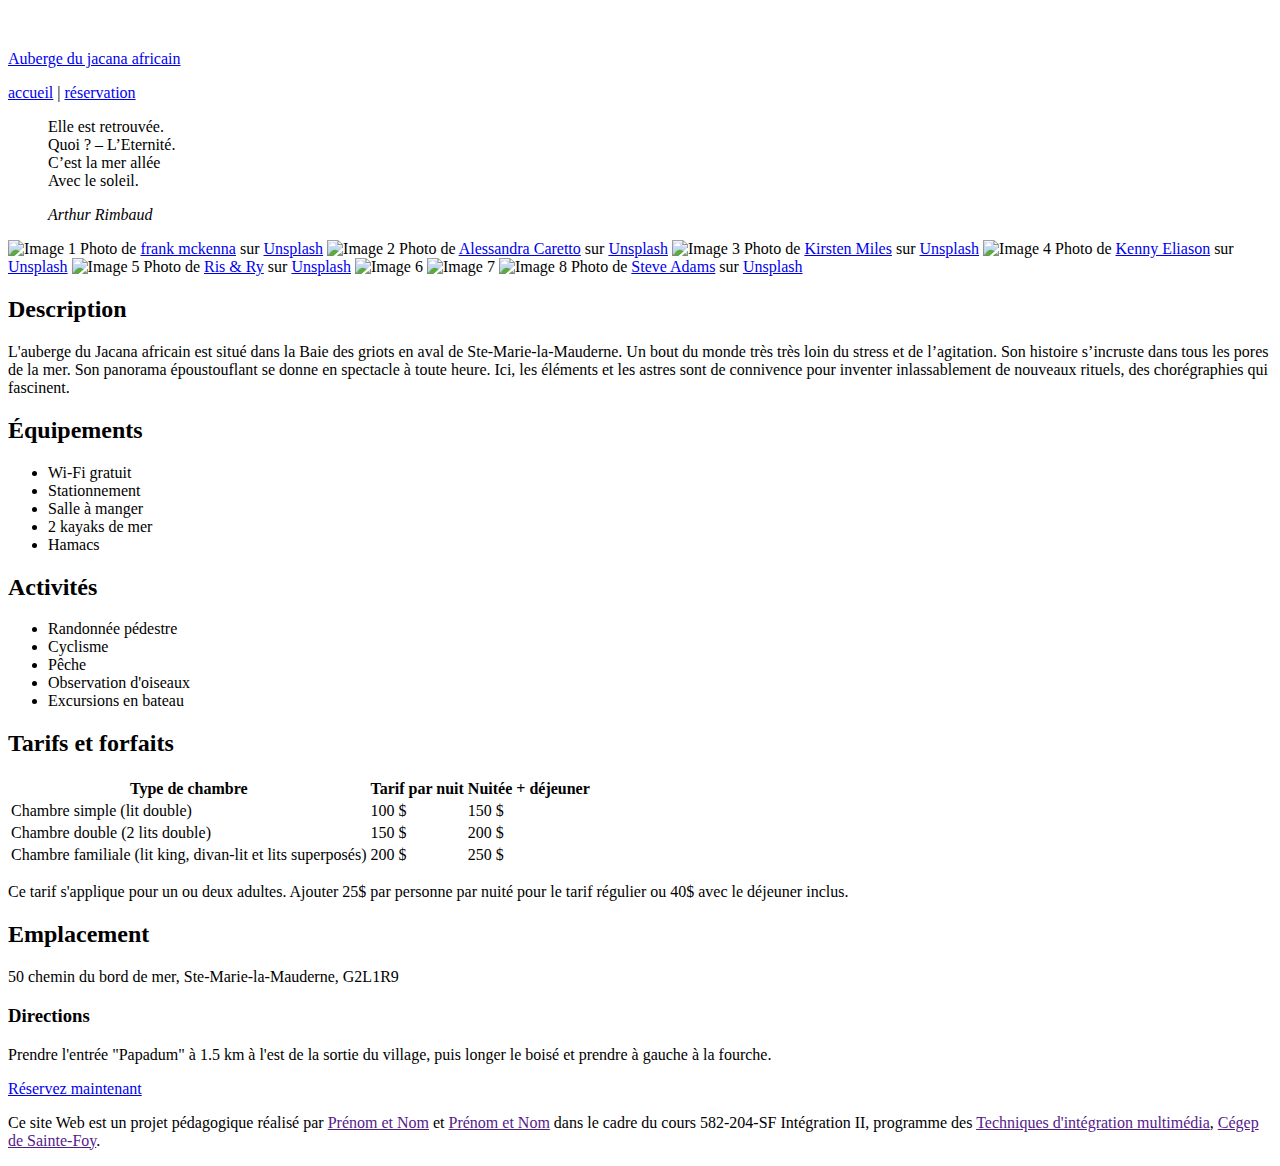
==== index.html @ 4b120c17 "TP 2 - volet 1" ====
<!DOCTYPE html>
<html lang="fr">

<head>
    <meta charset="UTF-8">
    <meta http-equiv="X-UA-Compatible" content="IE=edge">
    <meta name="viewport" content="width=device-width, initial-scale=1.0">

    <title>Auberge du jacana africain</title>

</head>

<body>
    <header>
        <a href="index.html">
            <p><img src="images/logo-jacana.png" alt=""></p>
            <p class="titre">Auberge du jacana africain</p>
        </a>
        <!-- Ajouter un menu : Accueil, Historique, Région, Contact, Réservation -->
        <p> <a href="index.html">accueil</a> | <a href="reservation/index.html">réservation</a> </p>
    </header>
    <blockquote>
        <p class="accroche">
            Elle est retrouvée. <br>
            Quoi ? – L’Eternité.<br>
            C’est la mer allée<br>
            Avec le soleil.
        </p>
        <cite>Arthur Rimbaud</cite>
    </blockquote>

    <div id="carrousel">

        <!-- C'est la mer allée avec le soleil. -->
        <!-- frank-mckenna-eXHeq48Z-Q4-unsplash -->
        <img src="image1.jpg" alt="Image 1">
        Photo de <a href="https://unsplash.com/@frankiefoto?utm_source=unsplash&utm_medium=referral&utm_content=creditCopyText">frank
            mckenna</a> sur <a href="https://unsplash.com/fr/s/photos/bord-de-mer?utm_source=unsplash&utm_medium=referral&utm_content=creditCopyText">Unsplash</a>

        <!-- La salle à manger. Déjeûner de 7h30 à 10h. -->
        <!-- alessandra-caretto-o3c-euNd_ZM-unsplash -->
        <img src="image2.jpg" alt="Image 2">
        Photo de <a href="https://unsplash.com/de/@alessandracaretto?utm_source=unsplash&utm_medium=referral&utm_content=creditCopyText">Alessandra
            Caretto</a> sur <a href="https://unsplash.com/fr/s/photos/chambre-chalet?utm_source=unsplash&utm_medium=referral&utm_content=creditCopyText">Unsplash</a>

        <!-- Une sortie en kayak de mer. -->
        <!-- kirsten-miles-D5Fzg9KVfg4-unsplash -->
        <img src="image3.jpg" alt="Image 3">
        Photo de <a href="https://unsplash.com/fr/@sirole?utm_source=unsplash&utm_medium=referral&utm_content=creditCopyText">Kirsten
            Miles</a> sur <a href="https://unsplash.com/fr/s/photos/kayak-de-mer?utm_source=unsplash&utm_medium=referral&utm_content=creditCopyText">Unsplash</a>

        <!-- Chambres à coucher avec vue. -->
        <!-- kenny-eliason-iAftdIcgpFc-unsplash -->
        <img src="image4.jpg" alt="Image 4">
        Photo de <a href="https://unsplash.com/@neonbrand?utm_source=unsplash&utm_medium=referral&utm_content=creditCopyText">Kenny
            Eliason</a> sur <a href="https://unsplash.com/fr/s/photos/lit?utm_source=unsplash&utm_medium=referral&utm_content=creditCopyText">Unsplash</a>

        <!-- Hamacs, coin détente et feu extérieur. -->
        <!-- ris-ry-Kc4MGyzfOTI-unsplash -->
        <img src="image5.jpg" alt="Image 5">
        Photo de <a href="https://unsplash.com/ko/@risandry?utm_source=unsplash&utm_medium=referral&utm_content=creditCopyText">Ris
            & Ry</a> sur <a href="https://unsplash.com/fr/s/photos/hamac?utm_source=unsplash&utm_medium=referral&utm_content=creditCopyText">Unsplash</a>

        <!-- L'auberge. -->
        <!-- phare-de-pointe-a-la-renommee -->
        <img src="image6.jpg" alt="Image 6">
        <!-- Phare de la pointe à la renommée. https://www.flickr.com/photos/airflore/ -->

        <!-- Observation des oiseaux de rivage -->
        <!-- PIXNIO-80683-4600x3450 -->
        <img src="image7.jpg" alt="Image 7">
        <!-- Créateur : Karney Lee, USFWS Crédits : Pixnio  -->

        <!-- Volée de Jacanas -->
        <img src="image8.jpg" alt="Image 8">
        Photo de <a href="https://unsplash.com/@sradams57?utm_source=unsplash&utm_medium=referral&utm_content=creditCopyText">Steve
            Adams</a> sur <a href="https://unsplash.com/fr/s/photos/oiseaux-de-rivage?utm_source=unsplash&utm_medium=referral&utm_content=creditCopyText">Unsplash</a>

    </div>

    <div id="onglets">
        <h2>Description</h2>
        <div>
            <p>L'auberge du Jacana africain est situé dans la Baie des griots en aval de Ste-Marie-la-Mauderne. Un bout
                du monde très très loin du stress et de l’agitation. Son histoire s’incruste dans tous les pores de la
                mer. Son panorama époustouflant se donne en spectacle à toute heure. Ici, les éléments et les astres
                sont de connivence pour inventer inlassablement de nouveaux rituels, des chorégraphies qui
                fascinent.</p>
        </div>

        <h2>Équipements</h2>
        <div>
            <ul>
                <li>Wi-Fi gratuit</li>
                <li>Stationnement</li>
                <li>Salle à manger</li>
                <li>2 kayaks de mer</li>
                <li>Hamacs</li>
            </ul>
        </div>

        <h2>Activités</h2>
        <div>
            <ul>
                <li>Randonnée pédestre</li>
                <li>Cyclisme</li>
                <li>Pêche</li>
                <li>Observation d'oiseaux</li>
                <li>Excursions en bateau</li>
            </ul>
        </div>

        <h2>Tarifs et forfaits</h2>
        <div>
            <table>
                <tr>
                    <th>Type de chambre</th>
                    <th>Tarif par nuit</th>
                    <th>Nuitée + déjeuner</th>
                </tr>
                <tr>
                    <td>Chambre simple (lit double)</td>
                    <td>100 $</td>
                    <td>150 $</td>
                </tr>
                <tr>
                    <td>Chambre double (2 lits double)</td>
                    <td>150 $</td>
                    <td>200 $</td>
                </tr>
                <tr>
                    <td>Chambre familiale (lit king, divan-lit et lits superposés)</td>
                    <td>200 $</td>
                    <td>250 $</td>
                </tr>
            </table>
            <p>Ce tarif s'applique pour un ou deux adultes. Ajouter 25$ par personne par nuité pour le tarif régulier ou
                40$ avec le déjeuner inclus.</p>
        </div>

        <h2>Emplacement</h2>
        <p>50 chemin du bord de mer, Ste-Marie-la-Mauderne, G2L1R9</p>
        <h3>Directions</h3>
        <p>Prendre l'entrée "Papadum" à 1.5 km à l'est de la sortie du village, puis longer le boisé et prendre à
            gauche à la fourche.</p>
    </div>

    <div id="reservation">
        <a href="reservation/index.html">Réservez maintenant</a>
    </div>

    <footer>
        <!-- Intégrer les medias sociaux instagram et facebook + un bouton pour partager cette page -->
        <p>
            Ce site Web est un projet pédagogique réalisé par
            <a href="">Prénom et Nom</a> et <a href="">Prénom et Nom</a> dans le cadre du cours 582-204-SF Intégration
            II,
            programme des <a href="">Techniques d'intégration multimédia</a>,
            <a href="">Cégep de Sainte-Foy</a>.
        </p>
    </footer>
</body>

</html>
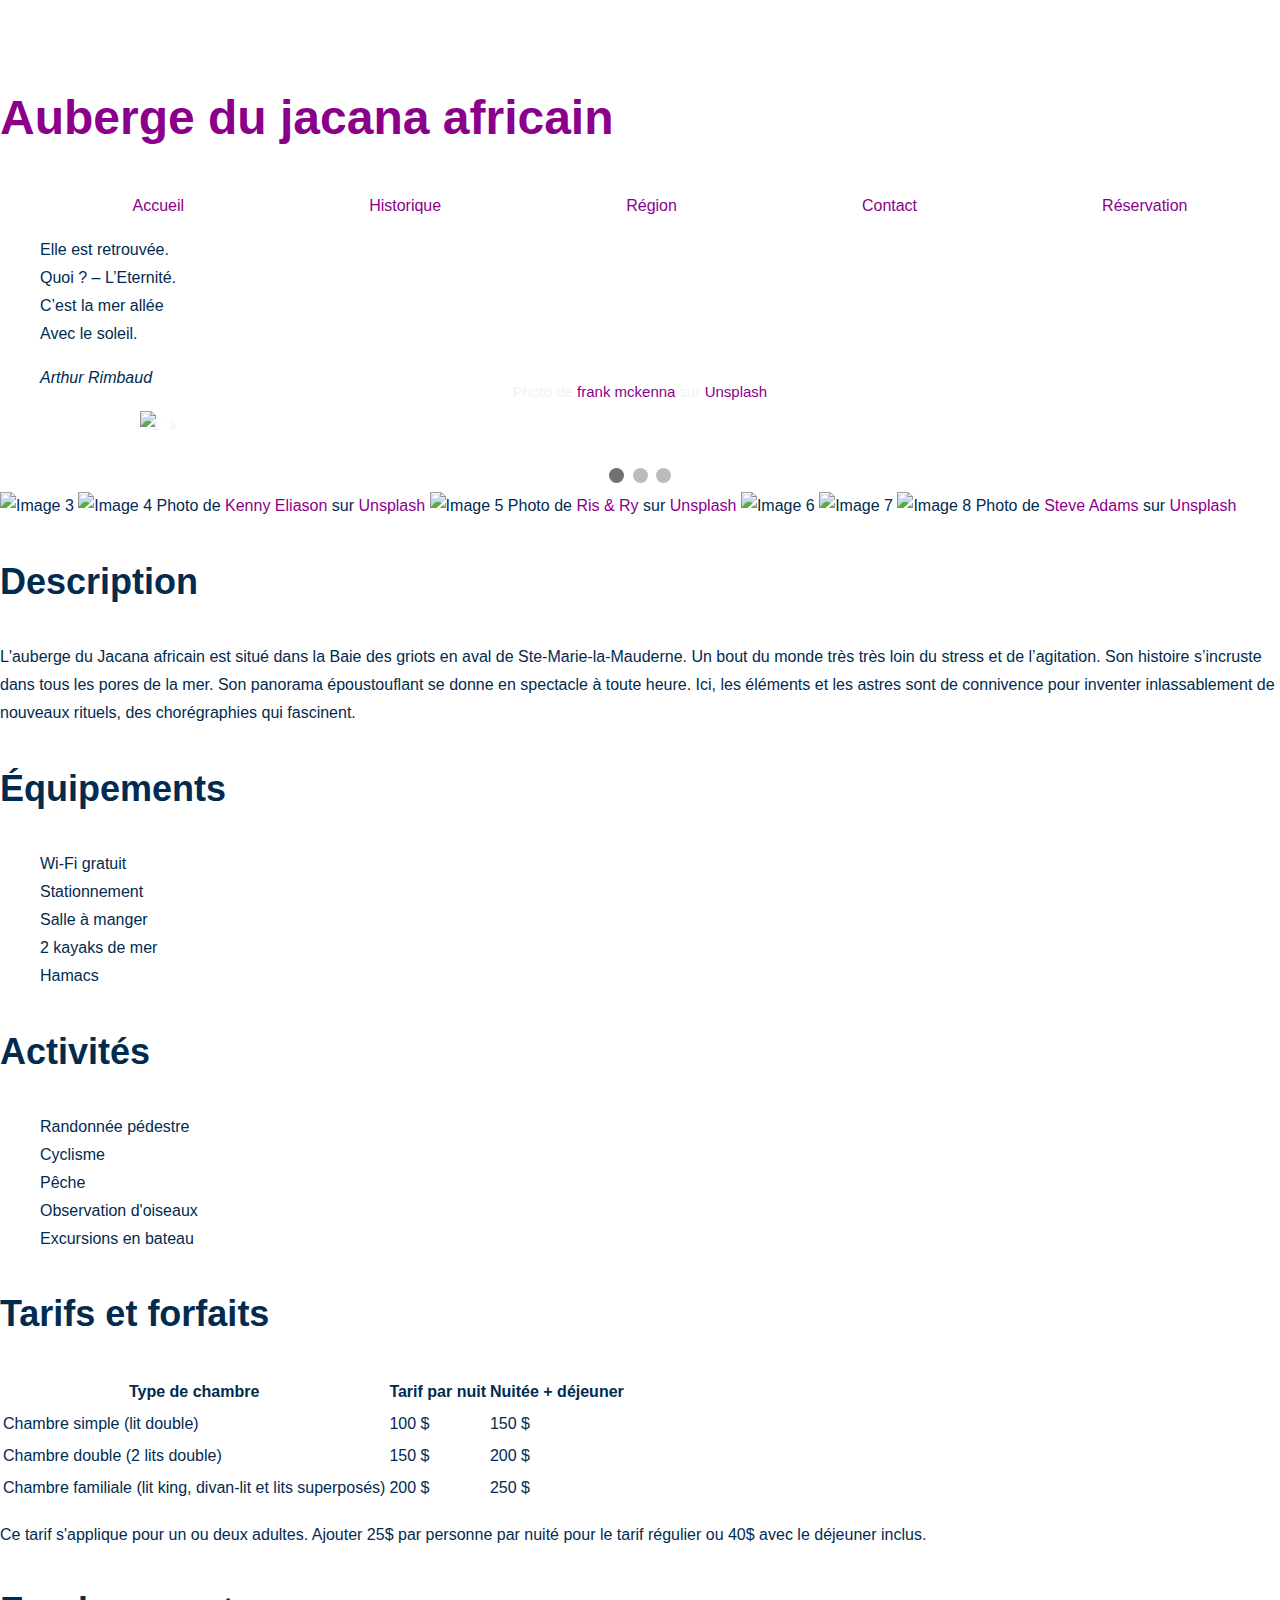
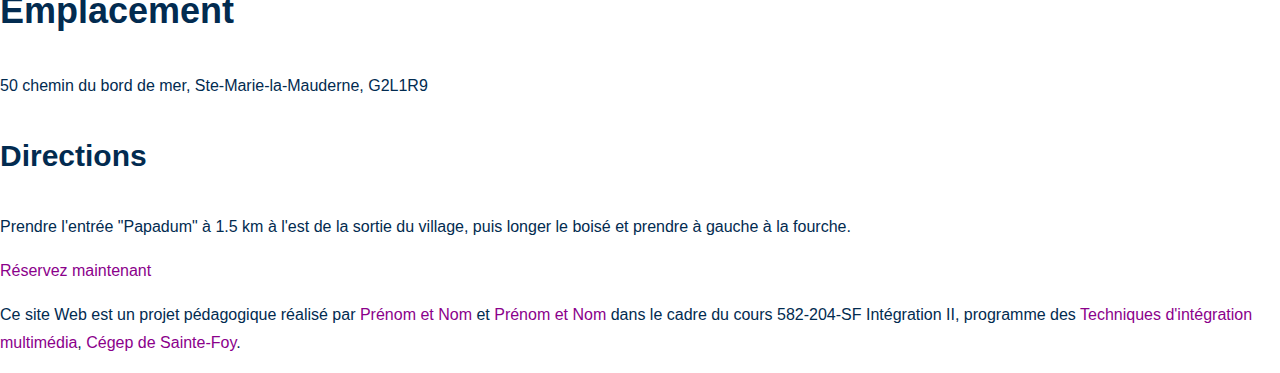
==== commit e2c29d0d: "carousel, js, css" ====
--- a/index.html
+++ b/index.html
@@ -8,16 +8,27 @@
 
     <title>Auberge du jacana africain</title>
 
+    <link rel="stylesheet" href="css/styles.css">
+    <script defer src="js/carousel.js"></script>
+
 </head>
 
 <body>
     <header>
-        <a href="index.html">
+        <a href=" index.html">
             <p><img src="images/logo-jacana.png" alt=""></p>
-            <p class="titre">Auberge du jacana africain</p>
+            <h1 class="titre">Auberge du jacana africain</h1>
         </a>
         <!-- Ajouter un menu : Accueil, Historique, Région, Contact, Réservation -->
-        <p> <a href="index.html">accueil</a> | <a href="reservation/index.html">réservation</a> </p>
+        <nav>
+            <ul class="rangee">
+                <li><a href="index.html">Accueil</a></li>
+                <li><a href="historique.html">Historique</a></li>
+                <li><a href="region.html">Région</a></li>
+                <li><a href="contact.html">Contact</a></li>
+                <li><a href="reservation/index.html">Réservation</a></li>
+            </ul>
+        </nav>
     </header>
     <blockquote>
         <p class="accroche">
@@ -29,25 +40,71 @@
         <cite>Arthur Rimbaud</cite>
     </blockquote>
 
-    <div id="carrousel">
+    <!-- Slideshow container -->
+    <div class="slideshow-container">
 
         <!-- C'est la mer allée avec le soleil. -->
         <!-- frank-mckenna-eXHeq48Z-Q4-unsplash -->
-        <img src="image1.jpg" alt="Image 1">
-        Photo de <a href="https://unsplash.com/@frankiefoto?utm_source=unsplash&utm_medium=referral&utm_content=creditCopyText">frank
-            mckenna</a> sur <a href="https://unsplash.com/fr/s/photos/bord-de-mer?utm_source=unsplash&utm_medium=referral&utm_content=creditCopyText">Unsplash</a>
+        <div class="mySlides fade">
+            <div class="numbertext">1 / 3</div>
+            <img src="images/carrousel/frank-mckenna-eXHeq48Z-Q4-unsplash.jpg">
+            <div class="text">
+                <p>
+                    Photo de <a href="https://unsplash.com/@frankiefoto?utm_source=unsplash&utm_medium=referral&utm_content=creditCopyText">frank
+                        mckenna</a> sur <a href="https://unsplash.com/fr/s/photos/bord-de-mer?utm_source=unsplash&utm_medium=referral&utm_content=creditCopyText">Unsplash</a>
+                </p>
+            </div>
+        </div>
 
         <!-- La salle à manger. Déjeûner de 7h30 à 10h. -->
         <!-- alessandra-caretto-o3c-euNd_ZM-unsplash -->
-        <img src="image2.jpg" alt="Image 2">
-        Photo de <a href="https://unsplash.com/de/@alessandracaretto?utm_source=unsplash&utm_medium=referral&utm_content=creditCopyText">Alessandra
-            Caretto</a> sur <a href="https://unsplash.com/fr/s/photos/chambre-chalet?utm_source=unsplash&utm_medium=referral&utm_content=creditCopyText">Unsplash</a>
+        <div class="mySlides fade">
+            <div class="numbertext">2 / 3</div>
+            <img src="images/carrousel/alessandra-caretto-o3c-euNd_ZM-unsplash.jpg">
+            <div class="text">
+                <p>
+                    Photo de <a href="https://unsplash.com/de/@alessandracaretto?utm_source=unsplash&utm_medium=referral&utm_content=creditCopyText">Alessandra
+                        Caretto</a> sur <a href="https://unsplash.com/fr/s/photos/chambre-chalet?utm_source=unsplash&utm_medium=referral&utm_content=creditCopyText">Unsplash</a>
+
+                </p>
+            </div>
+        </div>
 
         <!-- Une sortie en kayak de mer. -->
         <!-- kirsten-miles-D5Fzg9KVfg4-unsplash -->
+        <div class="mySlides fade">
+            <div class="numbertext">3 / 3</div>
+            <img src="images/carrousel/kirsten-miles-D5Fzg9KVfg4-unsplash.jpg">
+            <div class="text">
+                <p>
+                    Photo de <a href="https://unsplash.com/fr/@sirole?utm_source=unsplash&utm_medium=referral&utm_content=creditCopyText">Kirsten
+                        Miles</a> sur <a href="https://unsplash.com/fr/s/photos/kayak-de-mer?utm_source=unsplash&utm_medium=referral&utm_content=creditCopyText">Unsplash</a>
+
+                </p>
+            </div>
+        </div>
+
+        <!-- Next and previous buttons -->
+        <a class="prev" onclick="plusSlides(-1)">&#10094;</a>
+        <a class="next" onclick="plusSlides(1)">&#10095;</a>
+    </div>
+    <br>
+
+    <!-- The dots/circles -->
+    <div style="text-align:center">
+        <span class="dot" onclick="currentSlide(1)"></span>
+        <span class="dot" onclick="currentSlide(2)"></span>
+        <span class="dot" onclick="currentSlide(3)"></span>
+    </div>
+
+    <div id="carrousel">
+
+
+
+
+
+
         <img src="image3.jpg" alt="Image 3">
-        Photo de <a href="https://unsplash.com/fr/@sirole?utm_source=unsplash&utm_medium=referral&utm_content=creditCopyText">Kirsten
-            Miles</a> sur <a href="https://unsplash.com/fr/s/photos/kayak-de-mer?utm_source=unsplash&utm_medium=referral&utm_content=creditCopyText">Unsplash</a>
 
         <!-- Chambres à coucher avec vue. -->
         <!-- kenny-eliason-iAftdIcgpFc-unsplash -->
@@ -78,7 +135,7 @@
 
     </div>
 
-    <div id="onglets">
+    <div id="onglets rangee">
         <h2>Description</h2>
         <div>
             <p>L'auberge du Jacana africain est situé dans la Baie des griots en aval de Ste-Marie-la-Mauderne. Un bout
--- a/css/styles.css
+++ b/css/styles.css
@@ -0,0 +1,138 @@
+/* import all other css files in folder css */
+@import "normalize.css";
+@import "typo.css";
+@import "utilitaires.css";
+
+/* 
+    --couleur-texte: #022b50;
+    --couleur-titres-h1-h3: darkmagenta;
+    --couleur-dominante: darkmagenta;
+    --couleur-secondaire: #418cff;
+    --bg-couleur-contraste: #efefef;
+ */
+
+body {
+    color: var(--couleur-texte);
+}
+
+a {
+    color: var(--couleur-dominante);
+    text-decoration: none;
+}
+
+ul {
+    list-style: none;
+}
+
+h1 {
+    color: var(--couleur-titres-h1-h3);
+}
+
+.rangee {
+    display: flex;
+    flex-direction: column;
+    justify-content: space-around;
+}
+
+@media screen and (min-width: 600px) {
+    .rangee {
+        flex-direction: row;
+    }
+}
+
+/* Carousel */
+
+* {
+    box-sizing: border-box
+}
+
+/* Slideshow container */
+.slideshow-container {
+    max-width: 1000px;
+    position: relative;
+    margin: auto;
+}
+
+/* Hide the images by default */
+.mySlides {
+    display: none;
+}
+
+/* Next & previous buttons */
+.prev, .next {
+    cursor: pointer;
+    position: absolute;
+    top: 50%;
+    width: auto;
+    margin-top: -22px;
+    padding: 16px;
+    color: white;
+    font-weight: bold;
+    font-size: 18px;
+    transition: 0.6s ease;
+    border-radius: 0 3px 3px 0;
+    user-select: none;
+}
+
+/* Position the "next button" to the right */
+.next {
+    right: 0;
+    border-radius: 3px 0 0 3px;
+}
+
+/* On hover, add a black background color with a little bit see-through */
+.prev:hover, .next:hover {
+    background-color: rgba(0, 0, 0, 0.8);
+}
+
+/* Caption text */
+.text {
+    color: #f2f2f2;
+    font-size: 15px;
+    padding: 8px 12px;
+    position: absolute;
+    bottom: 8px;
+    width: 100%;
+    text-align: center;
+}
+
+/* Number text (1/3 etc) */
+.numbertext {
+    color: #f2f2f2;
+    font-size: 12px;
+    padding: 8px 12px;
+    position: absolute;
+    top: 0;
+}
+
+/* The dots/bullets/indicators */
+.dot {
+    cursor: pointer;
+    height: 15px;
+    width: 15px;
+    margin: 0 2px;
+    background-color: #bbb;
+    border-radius: 50%;
+    display: inline-block;
+    transition: background-color 0.6s ease;
+}
+
+.active, .dot:hover {
+    background-color: #717171;
+}
+
+/* Fading animation */
+.fade {
+    animation-name: fade;
+    animation-duration: 1.5s;
+}
+
+@keyframes fade {
+    from {
+        opacity: .4
+    }
+
+    to {
+        opacity: 1
+    }
+}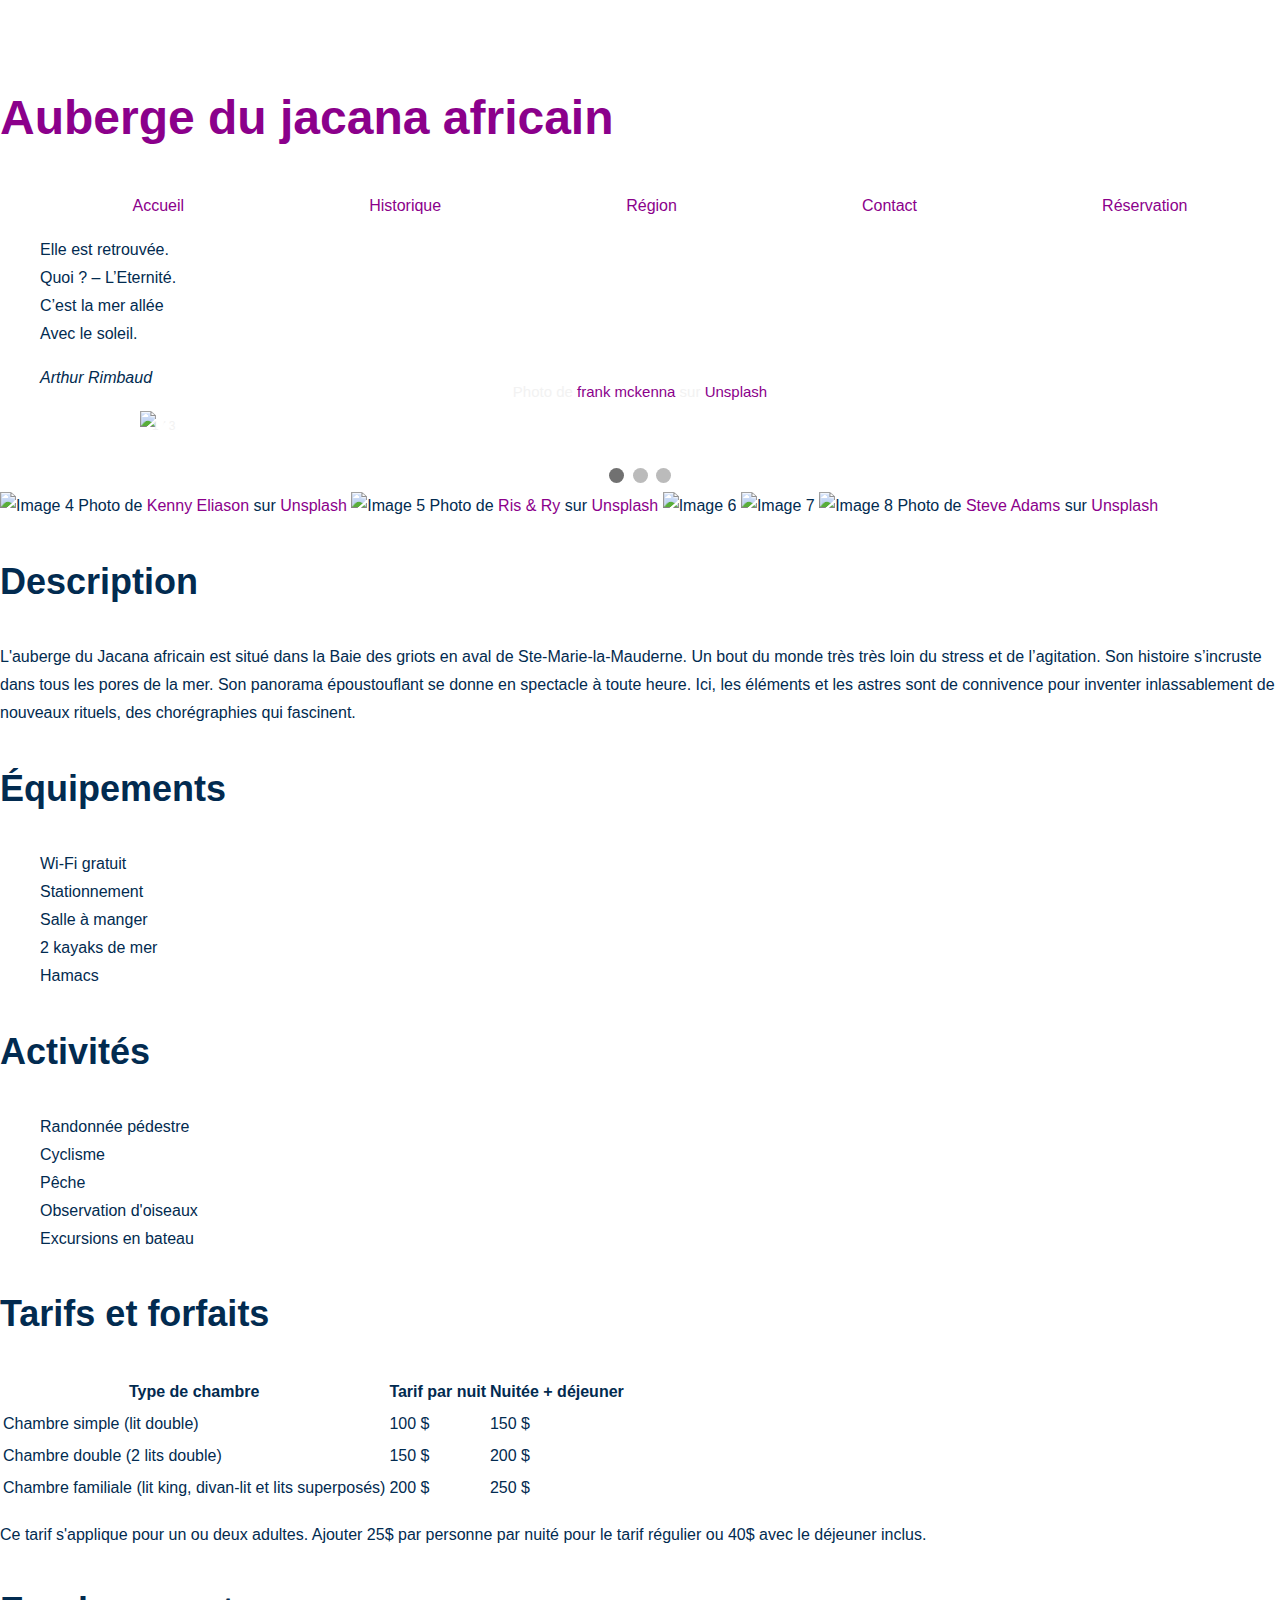
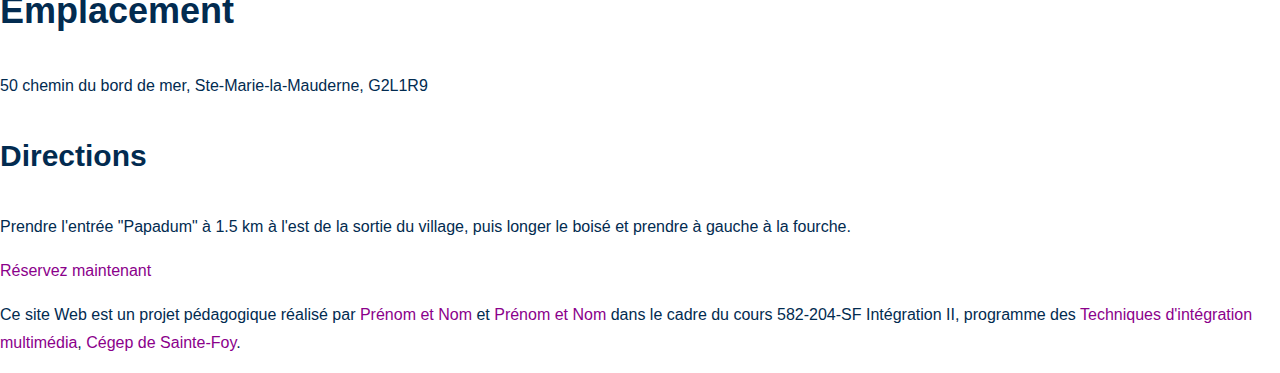
==== commit 7f474ae6: "l" ====
--- a/index.html
+++ b/index.html
@@ -98,14 +98,6 @@
     </div>
 
     <div id="carrousel">
-
-
-
-
-
-
-        <img src="image3.jpg" alt="Image 3">
-
         <!-- Chambres à coucher avec vue. -->
         <!-- kenny-eliason-iAftdIcgpFc-unsplash -->
         <img src="image4.jpg" alt="Image 4">
--- a/css/styles.css
+++ b/css/styles.css
@@ -135,4 +135,8 @@
     to {
         opacity: 1
     }
+}
+
+label, input {
+    display: block;
 }